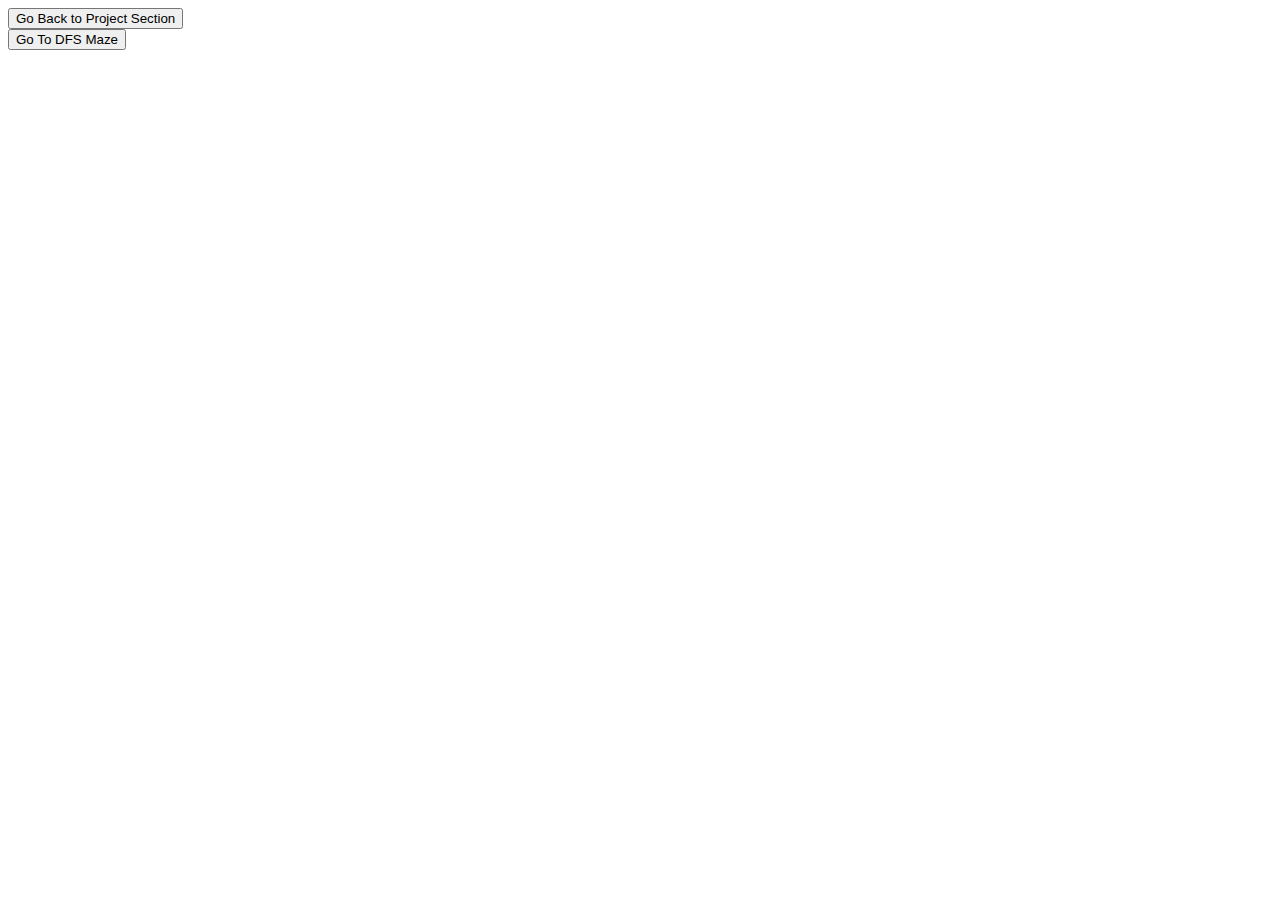
==== index2.html @ 1c0752e5 "update" ====
<!DOCTYPE html>
<html>
<head>
  <meta charset="utf-8">
  <meta name="viewport" content="width=device-width, initial-scale=1.0">

  <!-- PLEASE NO CHANGES BELOW THIS LINE (UNTIL I SAY SO) -->


    



  <script language="javascript" type="text/javascript" src="libraries/p5.min.js"></script>
  <script language="javascript" type="text/javascript" src="quickSort.js"></script>
  <!-- OK, YOU CAN MAKE CHANGES BELOW THIS LINE AGAIN -->
  <form action="projects.html">
    <button type="submit">Go Back to Project Section</button>
 </form>
 <form action="indexDFS.html">
  <button type="submit">Go To DFS Maze</button>
</form>
  
  <!-- This line removes any default padding and style.
       You might only need one of these values set. -->
  <!-- <style> body { padding: 10; margin: 10; } </style> -->


    
</head>

<body>
</body>
</html>
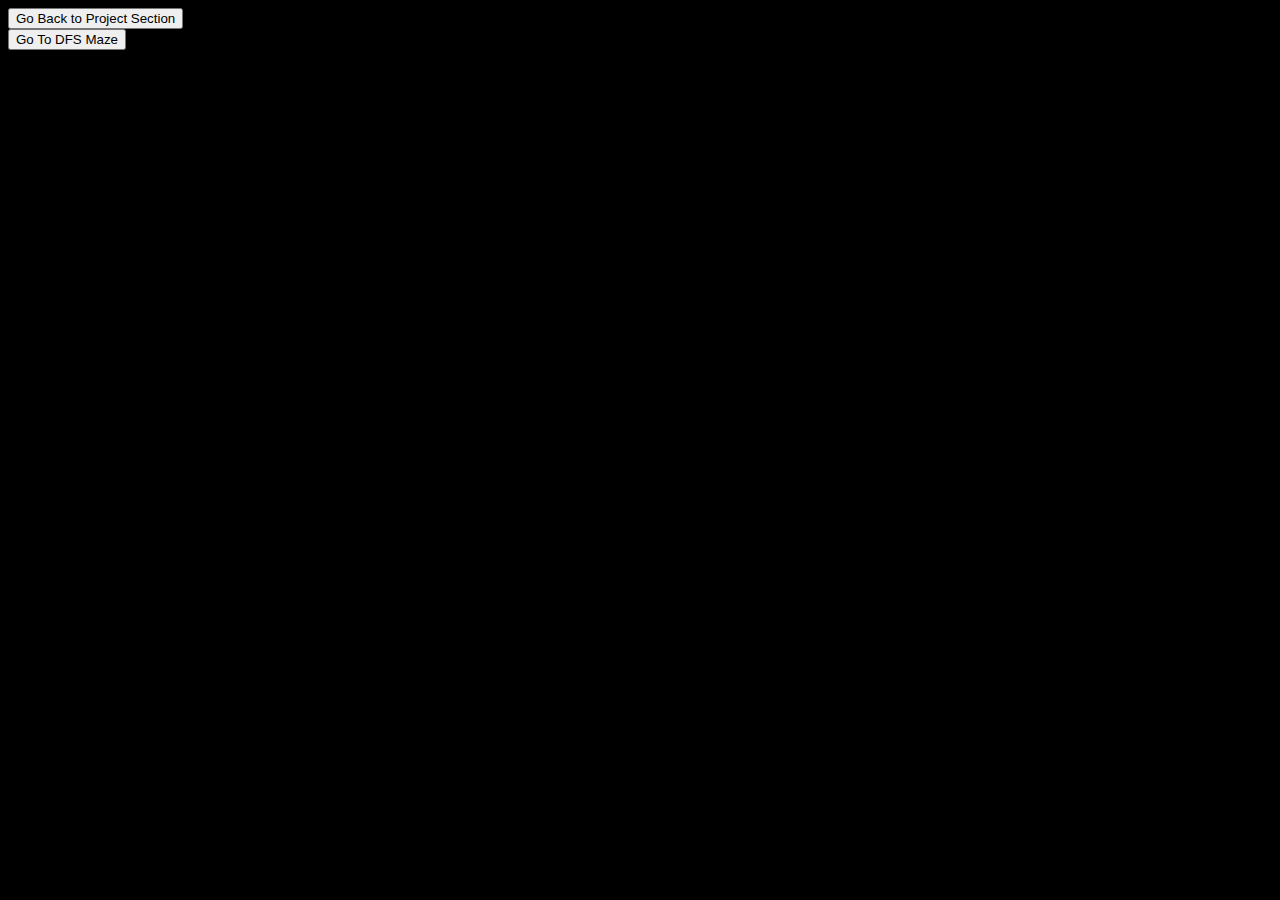
==== commit 6e494d9a: "added projects section" ====
--- a/index2.html
+++ b/index2.html
@@ -29,6 +29,7 @@
     
 </head>
 
-<body>
+<body style="background-color:rgb(0, 0, 0);">
+  <h1>HTML Articles</h1>
 </body>
 </html>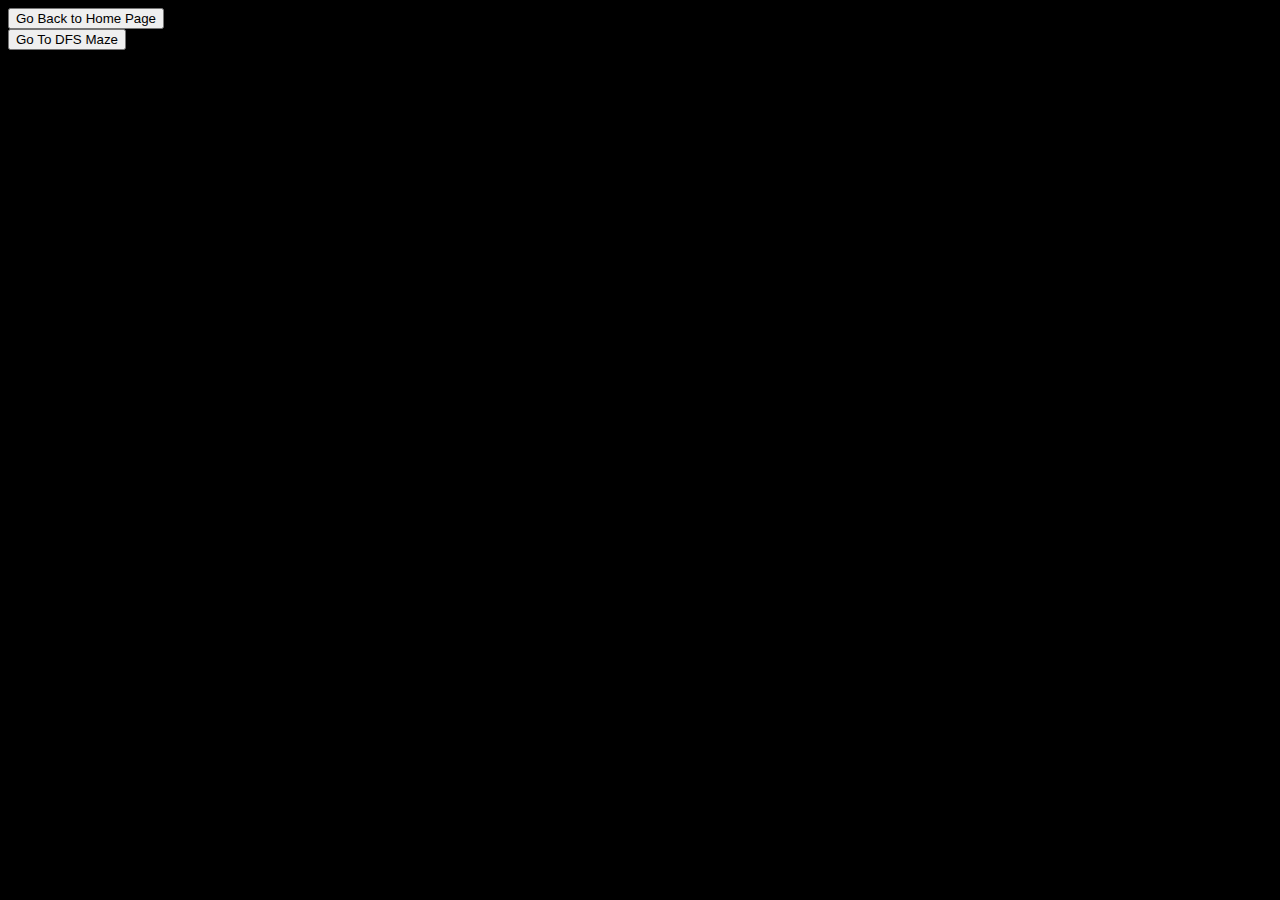
==== commit fd86c527: "update projects section" ====
--- a/index2.html
+++ b/index2.html
@@ -14,8 +14,8 @@
   <script language="javascript" type="text/javascript" src="libraries/p5.min.js"></script>
   <script language="javascript" type="text/javascript" src="quickSort.js"></script>
   <!-- OK, YOU CAN MAKE CHANGES BELOW THIS LINE AGAIN -->
-  <form action="projects.html">
-    <button type="submit">Go Back to Project Section</button>
+  <form action="index.html">
+    <button type="submit">Go Back to Home Page</button>
  </form>
  <form action="indexDFS.html">
   <button type="submit">Go To DFS Maze</button>
